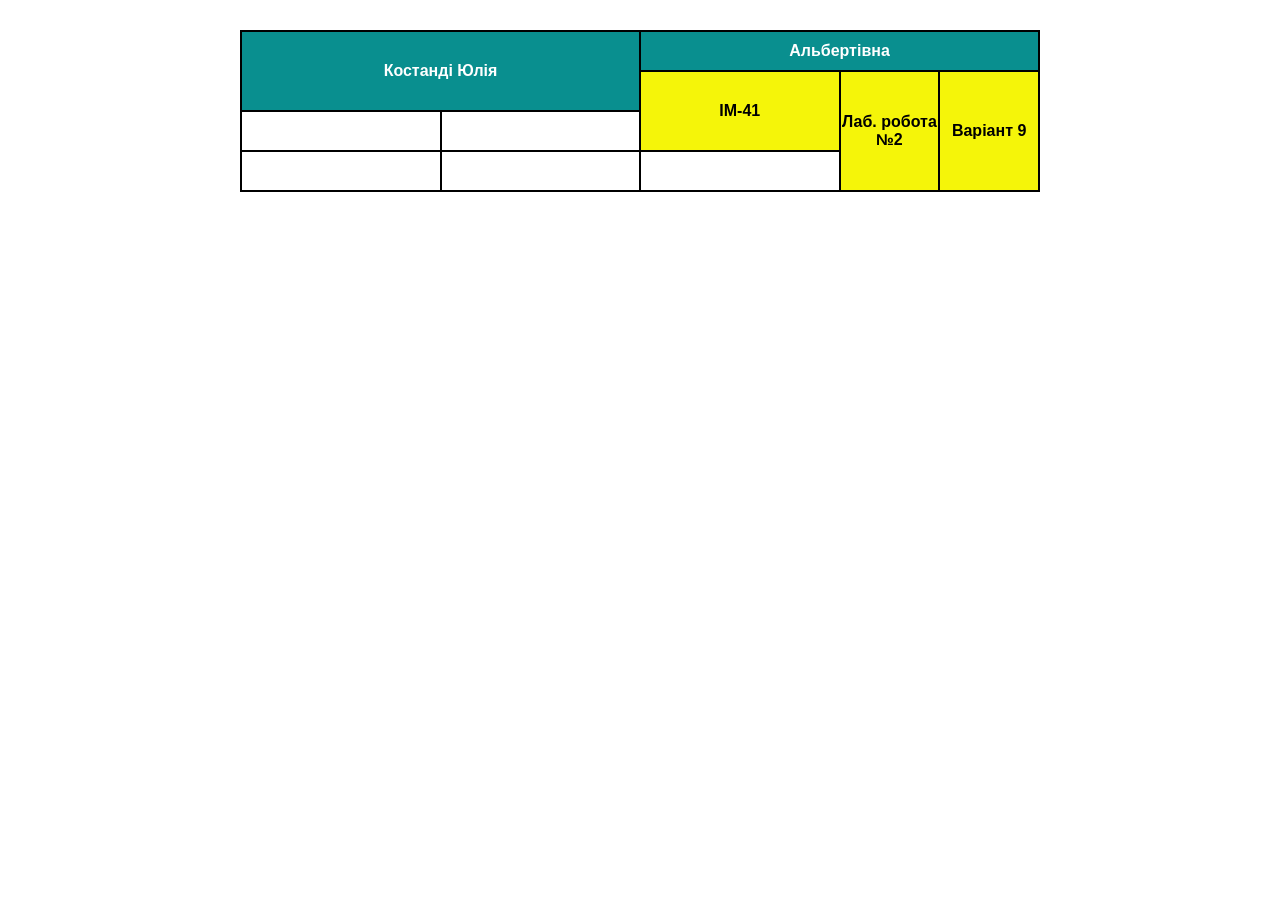
==== lab_2/index.html @ a0e805c7 "changed the formatter and completed lab2 1st task" ====
<!doctype html>
<html lang="uk">

<head>
  <meta charset="UTF-8">
  <meta name="viewport" content="width=device-width, initial-scale=1.0">
  <title>Костанді Ю. А., ІМ-41, Лабораторна робота №2, Варіант - 9</title>
  <link rel="stylesheet" href="style.css">
</head>

<body>
  <table>
    <colgroup>
      <col style="width: 25%">
      <col style="width: 25%">
      <col style="width: 25%">
      <col style="width: 12.5%">
      <col style="width: 12.5%">
    </colgroup>

    <tr class="row-1">
      <td rowspan="2" colspan="2">Костанді Юлія</td>
      <td colspan="3">Альбертівна</td>
    </tr>

    <tr class="row-2">
      <td rowspan="2">ІМ-41</td>
      <td rowspan="3">Лаб. робота №2</td>
      <td rowspan="3">Варіант 9</td>
    </tr>

    <tr>
      <td></td>
      <td></td>
    </tr>

    <tr>
      <td></td>
      <td></td>
      <td></td>
    </tr>
  </table>
</body>

</html>
---- lab_2/style.css ----
table {
  border-collapse: collapse;
  margin: 30px auto;
  font-family: sans-serif;
  width: 800px;
  table-layout: fixed;
}

tr {
  height: 40px;
}

td {
  border: 2px solid black;
  text-align: center;
  font-weight: bold;
  word-wrap: break-word;
}

.row-1 td {
  background-color: #098f8f;
  color: #ffffff;
  transition: 0.3s;
}

.row-2 td {
  background-color: #f5f509;
  color: #000000;
  transition: 0.3s;
}

.row-1:hover td {
  background-color: #f5f509;
  color: #000000;
}

.row-2:hover td {
  background-color: #098f8f;
  color: #ffffff;
}
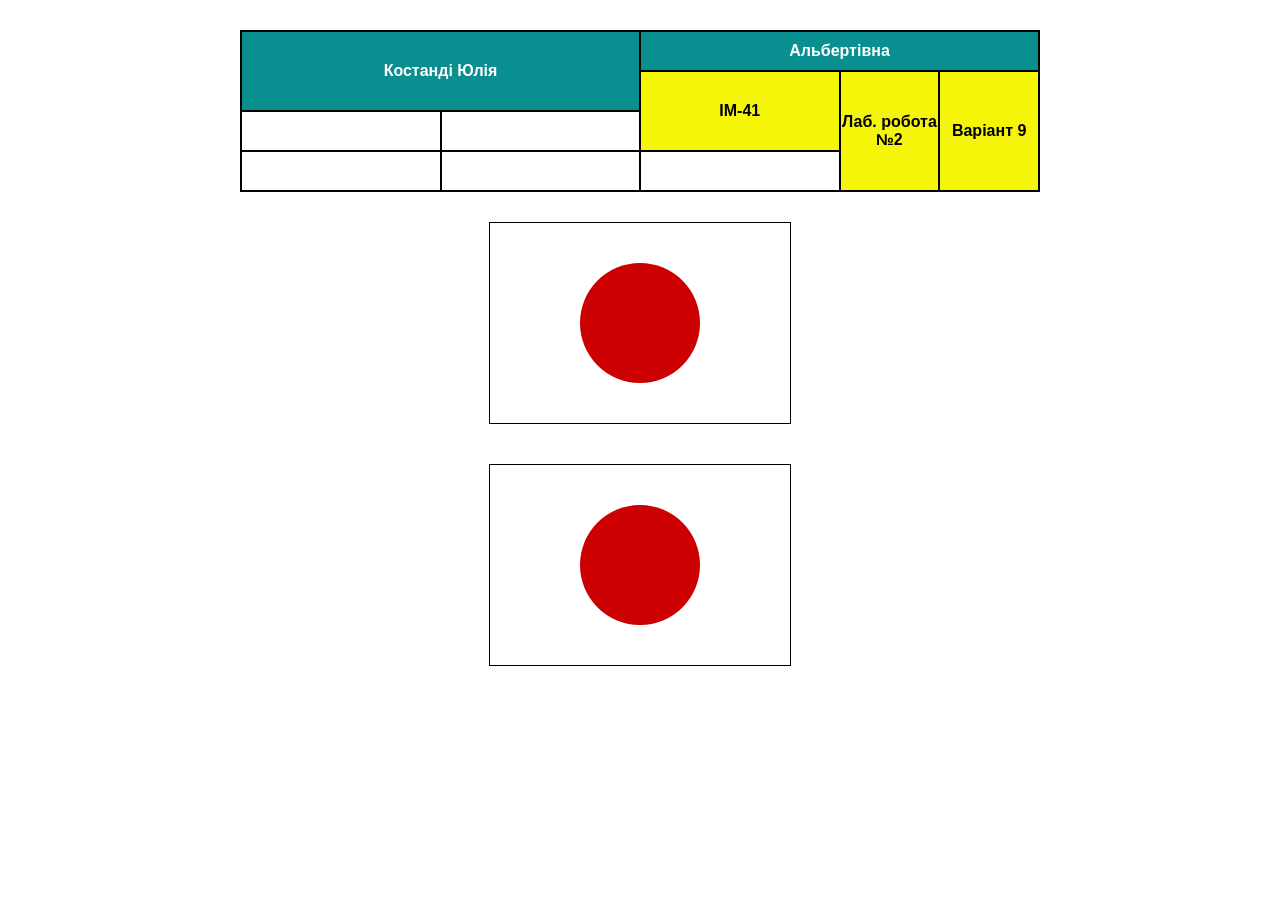
==== commit 7bab0e91: "finished lab2" ====
--- a/lab_2/index.html
+++ b/lab_2/index.html
@@ -40,6 +40,14 @@
       <td></td>
     </tr>
   </table>
+
+    <div class="japan-flag">
+      <div class="sun-position"></div>
+    </div>
+
+    <div class="japan-flag">
+      <div class="sun-transform"></div>
+    </div>
 </body>
 
 </html>
--- a/lab_2/style.css
+++ b/lab_2/style.css
@@ -38,3 +38,35 @@
   background-color: #098f8f;
   color: #ffffff;
 }
+
+.japan-flag {
+  width: 300px;
+  height: 200px;
+  background-color: #ffffff;
+  border: 1px solid black;
+  margin: 20px auto 40px auto;
+  position: relative;
+}
+
+.sun-position {
+  width: 120px;
+  height: 120px;
+  background-color: #cc0001;
+  border-radius: 50%;
+  
+  position: absolute;
+  top: 40px;
+  left: 90px;
+}
+
+.sun-transform {
+  width: 120px;
+  height: 120px;
+  background-color: #cc0001;
+  border-radius: 50%;
+  
+  position: absolute; 
+  top: 50%;
+  left: 50%;
+  transform: translate(-50%, -50%);
+}
